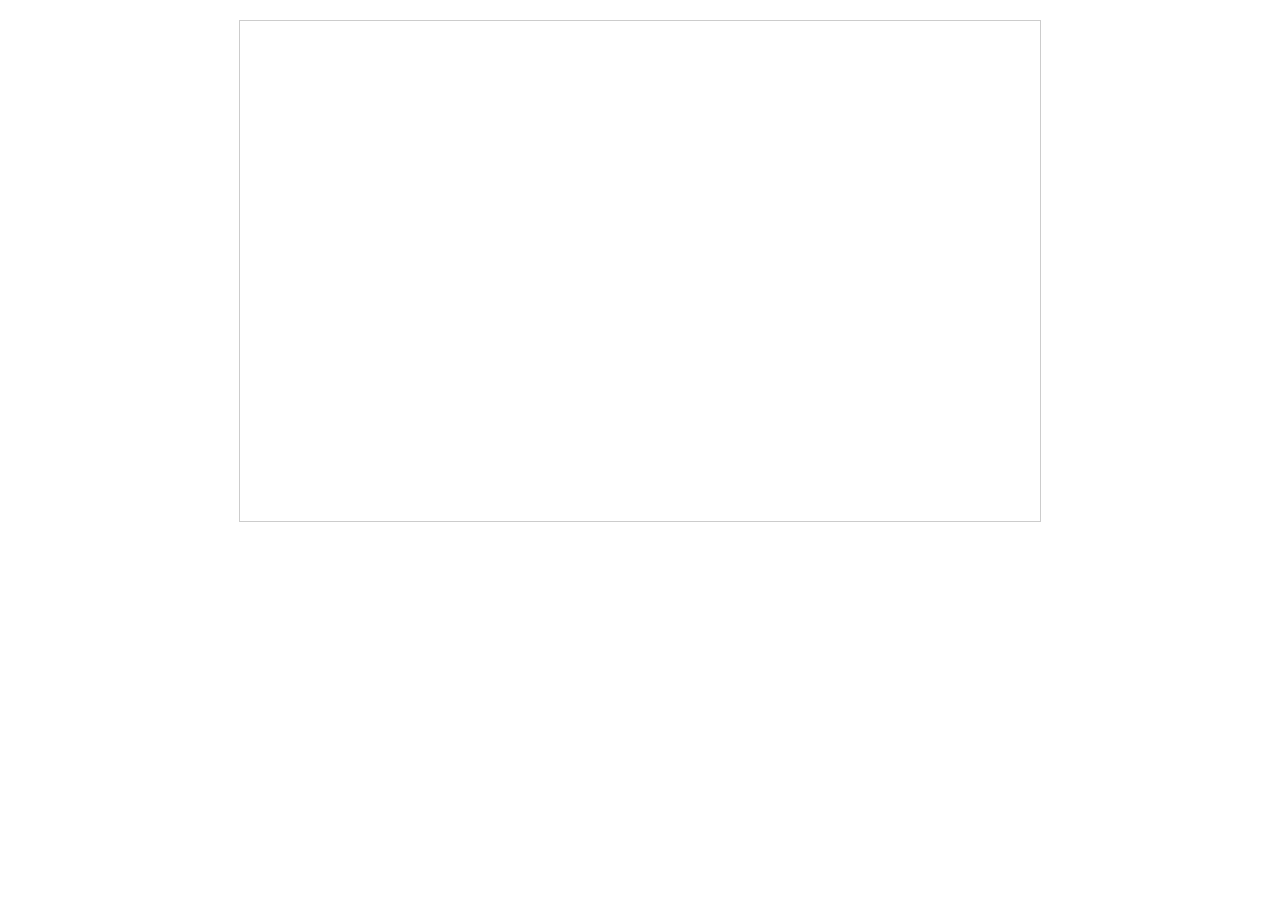
==== test1/index.html @ cff57248 "初步显示图片完成" ====
<!DOCTYPE html>
<html>
<head lang="en">
    <meta charset="UTF-8">
    <title></title>
    <link rel="stylesheet" href="css/index.css"/>
</head>
<body>
<div id="contain" class="contain"></div>
</body>
<script src="https://d3js.org/d3.v4.min.js"></script>
<script>
    var svg = d3.select("body").append("svg")
            .attr("width",200)
            .attr("height",200)
            .append("g")
            .attr("transform","translate(40,0)")
    svg.selectAll("image")
            .enter()
            .append("image")
            .attr("x",200)
            .attr("y",200)
            .attr("width",100)
            .attr("height",100)
            .attr("xlink:href","./img/router.png");
</script>
</html>
---- test1/css/index.css ----
.contain {
    width: 800px;
    height: 500px;
    border: 1px solid #cccccc;
    margin: 20px auto;
}
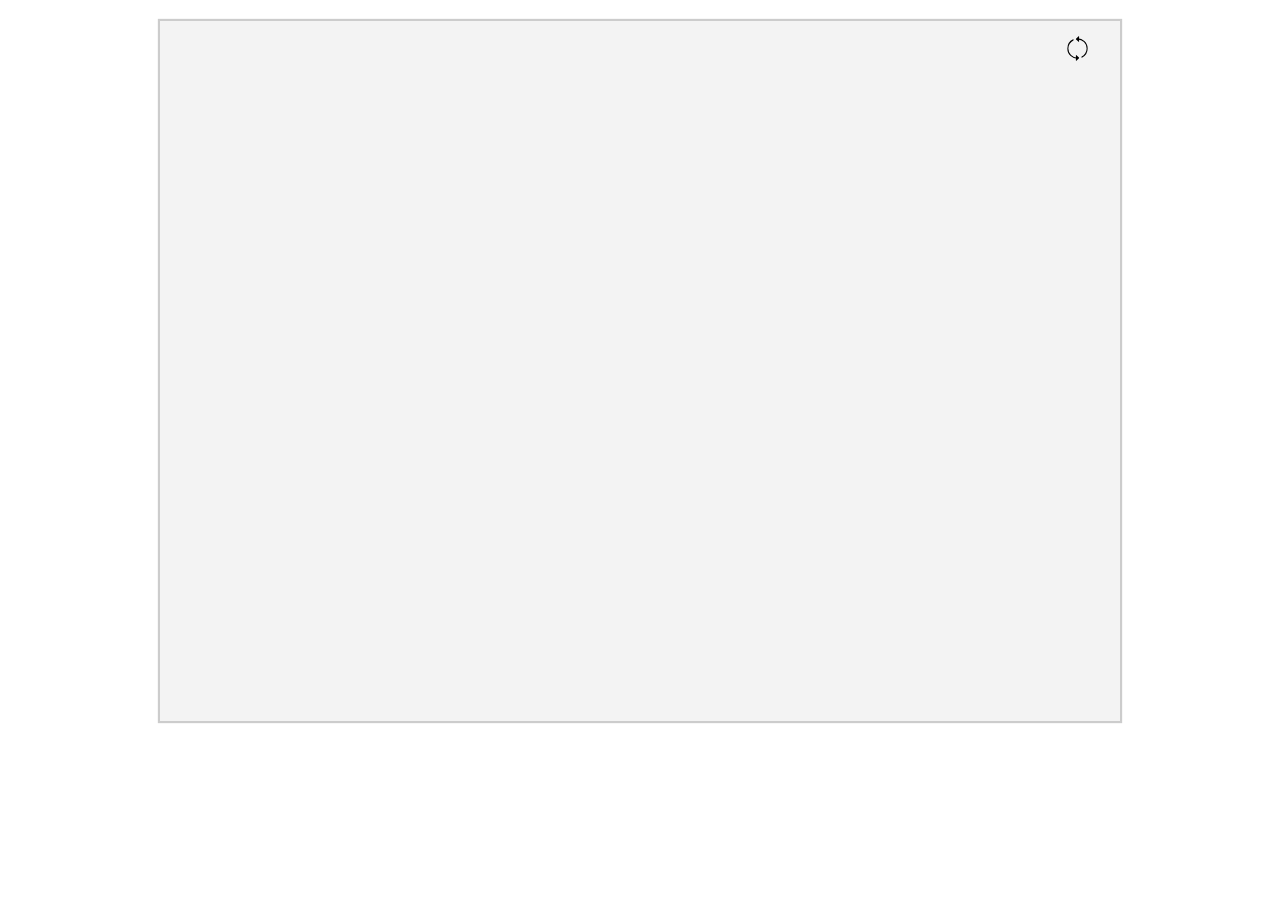
==== commit de28b4e7: "拓扑图的显示基本完成" ====
--- a/test1/index.html
+++ b/test1/index.html
@@ -1,27 +1,46 @@
 <!DOCTYPE html>
 <html>
-<head lang="en">
+
+<head>
     <meta charset="UTF-8">
-    <title></title>
-    <link rel="stylesheet" href="css/index.css"/>
+    <style type="text/css">
+        #container {
+            width: 960px;
+            height: 700px;
+            background: #f3f3f3;
+            margin: 20px auto;
+            border: 1px solid #ccc;
+            box-shadow: 0 0 1px 1px #ccc;
+            position: relative;
+        }
+
+        .link {
+            stroke-width: 1.5px;
+            cursor: pointer;
+        }
+
+        .network-node {
+            cursor: pointer;
+            fill: #ccc;
+            stroke: #000;
+            stroke-width: 1.5px;
+        }
+
+        #refresh {
+            width: 25px;
+            position: absolute;
+            top: 15px;
+            right: 30px;
+            cursor: pointer;
+        }
+    </style>
 </head>
-<body>
-<div id="contain" class="contain"></div>
+    <div id='container'>
+        <img id="refresh" src="./img/refresh.svg" alt="" title="恢复">
+    </div>
 </body>
-<script src="https://d3js.org/d3.v4.min.js"></script>
-<script>
-    var svg = d3.select("body").append("svg")
-            .attr("width",200)
-            .attr("height",200)
-            .append("g")
-            .attr("transform","translate(40,0)")
-    svg.selectAll("image")
-            .enter()
-            .append("image")
-            .attr("x",200)
-            .attr("y",200)
-            .attr("width",100)
-            .attr("height",100)
-            .attr("xlink:href","./img/router.png");
-</script>
+<script src="js/jquery-3.1.1.min.js"></script>
+<script src="https://d3js.org/d3.v4.js"></script>
+<script src="js/index.js"></script>
+
 </html>